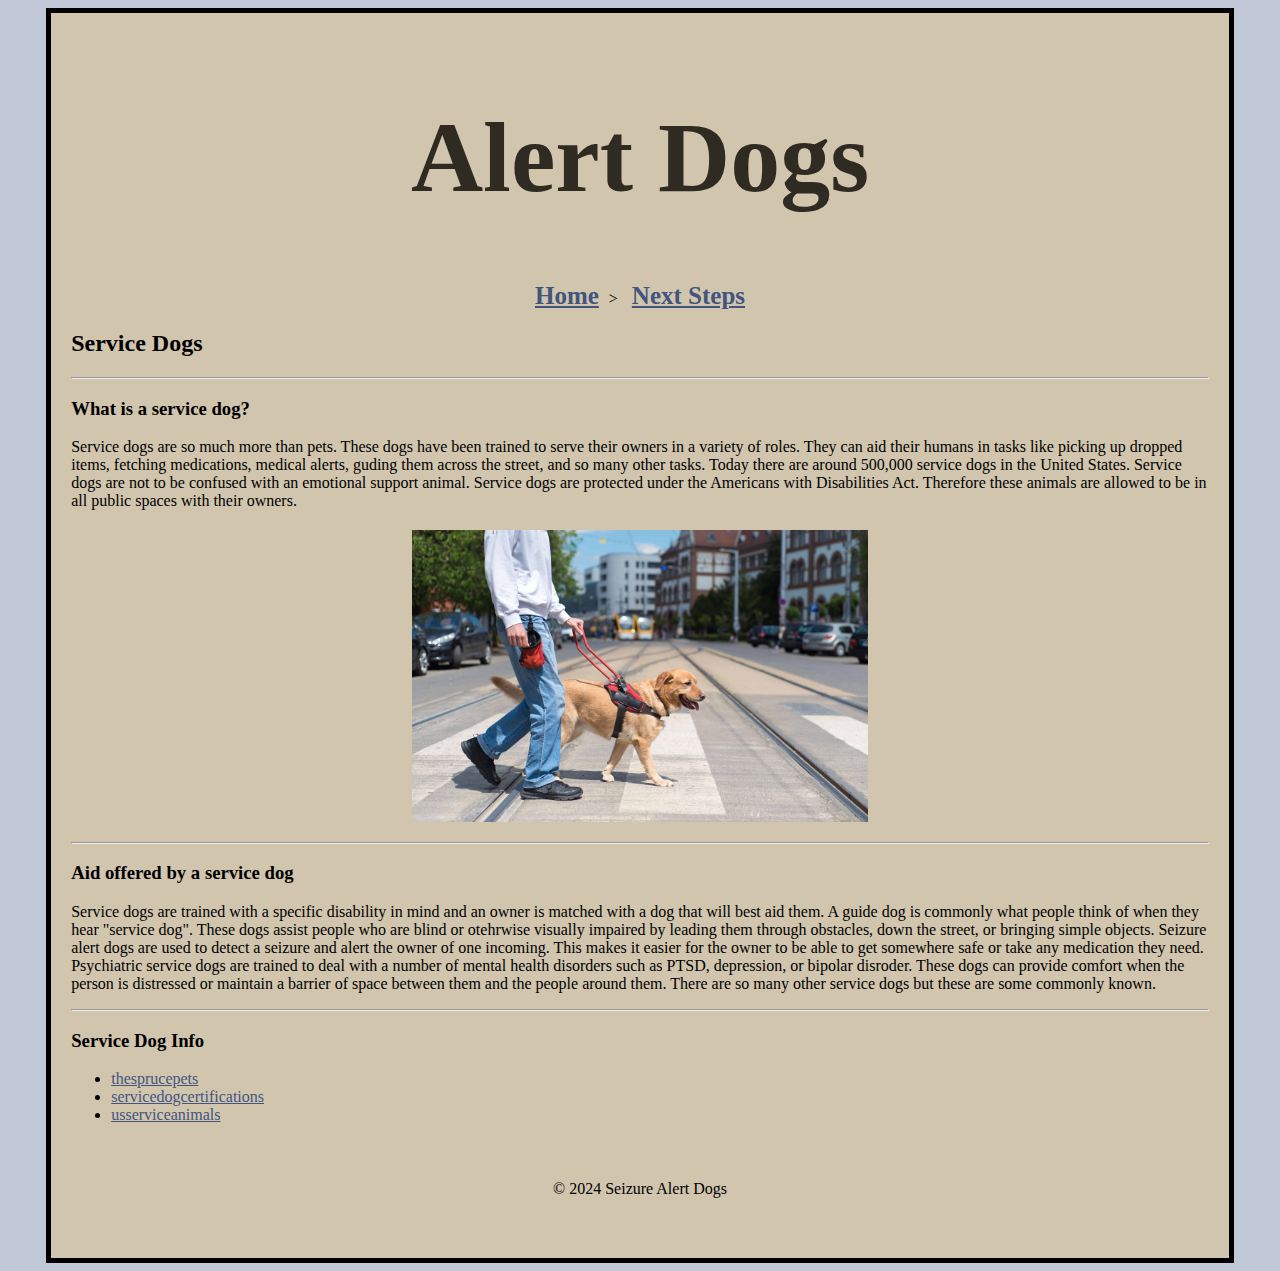
==== adv_css/index.html @ 89f8a3c2 "update" ====
<!DOCTYPE html>
<html lang="en">
<head>

    <meta charset="UTF-8">
    <meta name="viewport" content="width=device-width, initial-scale=1.0">
    <title>Alert Dogs</title>
    <link rel="stylesheet" href="css/styles.css">
</head>

<body>
    
</body>
<div id="container">
    <header>
            <h1>Alert Dogs</h1>
        </header>
        <nav>
            <a href="index.html">Home</a>>
            <a href="about.html">Next Steps</a>
        </nav>
        <main>
            <h2>Service Dogs</h2>
            <hr>
            <h3>What is a service dog?</h3>
            <p>Service dogs are so much more than pets. These dogs have been trained to serve their owners in a variety of roles. They can aid their humans in tasks like picking up dropped items, fetching medications, medical alerts, guding them across the street, and so many other tasks. Today there are around 500,000 service dogs in the United States. Service dogs are not to be confused with an emotional support animal. Service dogs are protected under the Americans with Disabilities Act. Therefore these animals are allowed to be in all public spaces with their owners. </p>
            <img src="images/AdobeStock_151207203-scaled.jpeg" alt="adobe stoke">
            <hr>
            <h3>Aid offered by a service dog</h3>
            <p>Service dogs are trained with a specific disability in mind and an owner is matched with a dog that will best aid them. A guide dog is commonly what people think of when they hear "service dog". These dogs assist people who are blind or otehrwise visually impaired by leading them through obstacles, down the street, or bringing simple objects. Seizure alert dogs are used to detect a seizure and alert the owner of one incoming. This makes it easier for the owner to be able to get somewhere safe or take any medication they need. Psychiatric service dogs are trained to deal with a number of mental health disorders such as PTSD, depression, or bipolar disroder. These dogs can provide comfort when the person is distressed or maintain a barrier of space between them and the people around them. There are so many other service dogs but these are some commonly known.</p>
            <hr>
            <h3>Service Dog Info</h3>
            <ul>
                <li><a href="https://www.thesprucepets.com/types-of-service-dogs-4587180" target="_blank">thesprucepets</a></li>
                <li><a href="https://www.servicedogcertifications.org/what-is-a-seizure-alert-dog/" target="_blank">servicedogcertifications</a></li>
                <li><a href="https://usserviceanimals.org/blog/where-to-get-a-service-dog/"target="_blank">usserviceanimals</a></li>
            </ul>

        </main>
        <footer> &copy; 2024 Seizure Alert Dogs</footer>
</div>

</html>
---- adv_css/css/styles.css ----
body{
    background-color: #C1C9D9;
}

#container {
    background-color: #d1c5ae;
    padding: 20px;
    width: 90%;
    margin: 0 auto;
    border: 5px solid black;
}

header h1 {
    text-align: center;
    font-size: 100px;
    color: #302b22;

}

nav{
    text-align: center;

}

nav a {
    font-size: 25px;
    font-weight: bold;
    margin: 0 10px;
}

nav a:hover {
    color: black;
    text-decoration: none;
}

main img {
    display: block;
    width: 40%;
    margin: 20px auto;
}

a {
    color: #41557e;
}

a:hover {
    color:#000;
    text-decoration: none;
}

footer {
    padding: 40px 0;
    text-align: center;
}
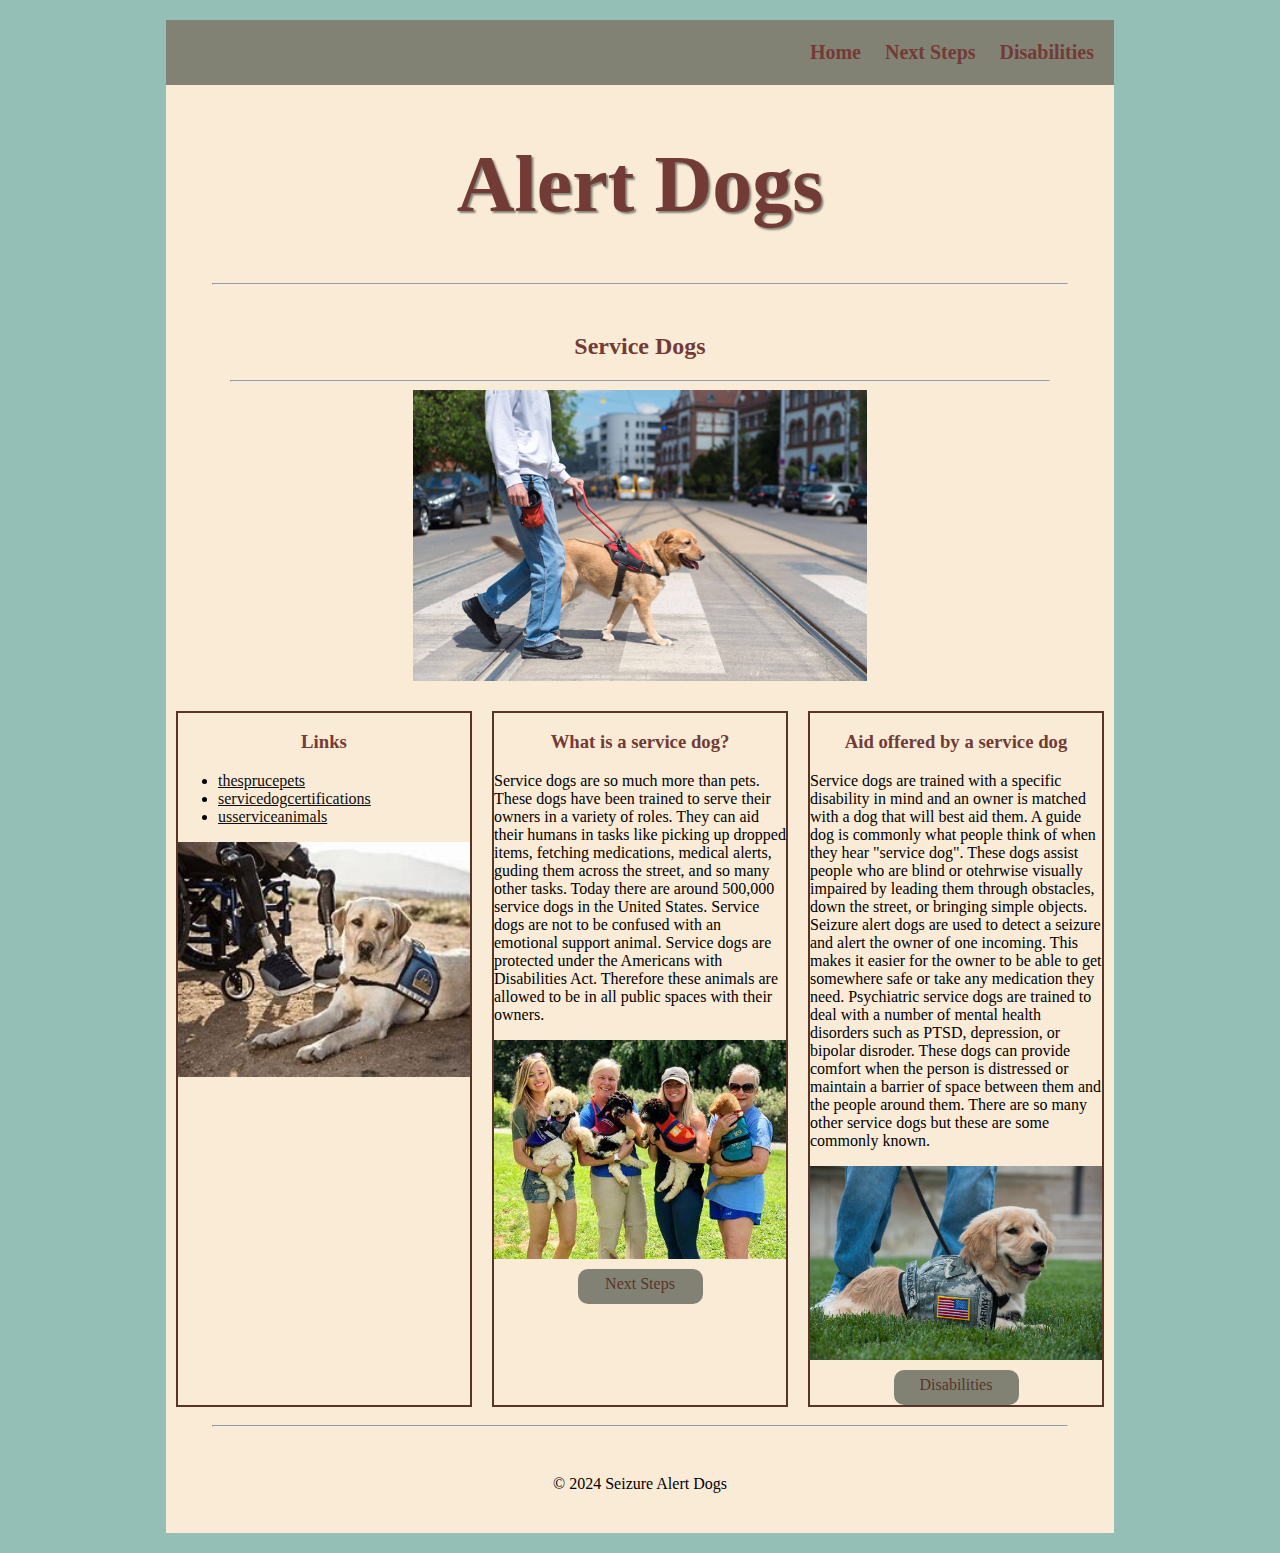
==== commit 1989e3c5: "update" ====
--- a/adv_css/index.html
+++ b/adv_css/index.html
@@ -1,7 +1,7 @@
 <!DOCTYPE html>
 <html lang="en">
+
 <head>
-
     <meta charset="UTF-8">
     <meta name="viewport" content="width=device-width, initial-scale=1.0">
     <title>Alert Dogs</title>
@@ -9,35 +9,51 @@
 </head>
 
 <body>
-    
-</body>
-<div id="container">
-    <header>
+    <div id="container">
+    <nav>
+        <ul>
+            <li><a href="index.html">Home</a></li>
+            <li><a href="about.html">Next Steps</a></li>
+            <li><a href="xpacs.html">Disabilities</a></li>
+        </ul>
+     </nav>
+        <header>
             <h1>Alert Dogs</h1>
         </header>
-        <nav>
-            <a href="index.html">Home</a>>
-            <a href="about.html">Next Steps</a>
-        </nav>
+       <hr>
         <main>
             <h2>Service Dogs</h2>
             <hr>
+         
+            <img src="images/AdobeStock_151207203-scaled.jpeg" alt="adobe stoke">
+
+        </main>
+        <div id="lower">
+        <div class="col">
+            <h3>Links</h3>
+          <ul>
+                <li><a href="https://www.thesprucepets.com/types-of-service-dogs-4587180" target="_blank">thesprucepets</a></li>
+                <li><a href="https://www.servicedogcertifications.org/what-is-a-seizure-alert-dog/" target="_blank">servicedogcertifications</a></li>
+                <li><a href="https://usserviceanimals.org/blog/where-to-get-a-service-dog/" target="_blank">usserviceanimals</a></li>
+            </ul>
+            <img src="images/OIP.jpg" alt="servicedog">
+        </div>
+        <div class="col">
+            
             <h3>What is a service dog?</h3>
             <p>Service dogs are so much more than pets. These dogs have been trained to serve their owners in a variety of roles. They can aid their humans in tasks like picking up dropped items, fetching medications, medical alerts, guding them across the street, and so many other tasks. Today there are around 500,000 service dogs in the United States. Service dogs are not to be confused with an emotional support animal. Service dogs are protected under the Americans with Disabilities Act. Therefore these animals are allowed to be in all public spaces with their owners. </p>
-            <img src="images/AdobeStock_151207203-scaled.jpeg" alt="adobe stoke">
-            <hr>
+            <img src="images/page3.jpg" alt="servicedog">
+            <a class="button" href="about.html">Next Steps</a>
+        </div>
+        <div class="col">
             <h3>Aid offered by a service dog</h3>
             <p>Service dogs are trained with a specific disability in mind and an owner is matched with a dog that will best aid them. A guide dog is commonly what people think of when they hear "service dog". These dogs assist people who are blind or otehrwise visually impaired by leading them through obstacles, down the street, or bringing simple objects. Seizure alert dogs are used to detect a seizure and alert the owner of one incoming. This makes it easier for the owner to be able to get somewhere safe or take any medication they need. Psychiatric service dogs are trained to deal with a number of mental health disorders such as PTSD, depression, or bipolar disroder. These dogs can provide comfort when the person is distressed or maintain a barrier of space between them and the people around them. There are so many other service dogs but these are some commonly known.</p>
-            <hr>
-            <h3>Service Dog Info</h3>
-            <ul>
-                <li><a href="https://www.thesprucepets.com/types-of-service-dogs-4587180" target="_blank">thesprucepets</a></li>
-                <li><a href="https://www.servicedogcertifications.org/what-is-a-seizure-alert-dog/" target="_blank">servicedogcertifications</a></li>
-                <li><a href="https://usserviceanimals.org/blog/where-to-get-a-service-dog/"target="_blank">usserviceanimals</a></li>
-            </ul>
-
-        </main>
+            <img src="images/R.jpg" alt="training">
+            <a class="button" href="xpacs.html">Disabilities</a>
+        </div>
+        </div>
+        <hr>
         <footer> &copy; 2024 Seizure Alert Dogs</footer>
 </div>
-
+</body>
 </html>--- a/adv_css/css/styles.css
+++ b/adv_css/css/styles.css
@@ -1,54 +1,127 @@
-body{
-    background-color: #C1C9D9;
+/* Global Styles */
+body {
+    background-color: #93BFB7;
+}
+
+img {
+    display: block;
+    margin: 0 auto;
+    width: 100%;
+}
+
+a {
+    color: #0D0D0D;
+}
+
+a:hover {
+    color: #593528;
+    text-decoration: none;
 }
 
 #container {
-    background-color: #d1c5ae;
-    padding: 20px;
-    width: 90%;
-    margin: 0 auto;
-    border: 5px solid black;
+    background-color: antiquewhite;
+    width: 75%;
+    margin: 20px auto;
+}
+
+h1, h2, h3{
+    text-align: center;
+    color: #733B36;
+
+}
+
+/* Destop Styles */
+
+nav {
+    background-color: #818274;
+    padding: 5px 0;
+}
+
+nav ul {
+    list-style-type: none;
+    padding: 0;
+    text-align: right;
+}    
+
+nav li {
+    display: inline-block;
+}
+
+nav li a {
+    color: #733B36;
+    margin-right: 20px;
+    text-decoration: none;
+    font-size: 20px;
+    font-weight: bold;
+}
+
+nav li a:hover {
+    color: whitesmoke;
 }
 
 header h1 {
     text-align: center;
-    font-size: 100px;
-    color: #302b22;
-
+    font-size: 80px;
+    color: #733B36;
+    text-shadow: 2px 2px 2px #818274;
 }
 
-nav{
-    text-align: center;
-
-}
-
-nav a {
-    font-size: 25px;
-    font-weight: bold;
-    margin: 0 10px;
-}
-
-nav a:hover {
-    color: black;
-    text-decoration: none;
+main {
+    padding: 20px;
 }
 
 main img {
-    display: block;
-    width: 40%;
-    margin: 20px auto;
+    width: 50%;
+}
+#lower {
+    display: flex;
 }
 
-a {
-    color: #41557e;
-}
-
-a:hover {
-    color:#000;
-    text-decoration: none;
+.col {
+    padding: 10;
+    margin: 10px;
+    border: 2px solid #593528;
+    width: 33.33%;
 }
 
 footer {
     padding: 40px 0;
     text-align: center;
-}+}
+
+hr{
+    width: 90%;
+}
+
+.button {
+    display: block;
+    background-color: #818274;
+    width: 125px;
+    height: 35px;
+    color: #593528;
+    text-decoration: none;
+    text-align: center;
+    line-height: 30px;
+    margin-top: 10px;
+    border-radius: 10px;
+    margin-left: auto;
+    margin-right: auto;  
+}
+
+.button:hover {
+    color: antiquewhite;
+}
+
+#xpacs {
+    display: flex;
+    width: 100%;
+}
+
+.xpacscover {
+    margin: 10px;
+}
+
+.xpacscover img {
+    width: 100%;
+}
+
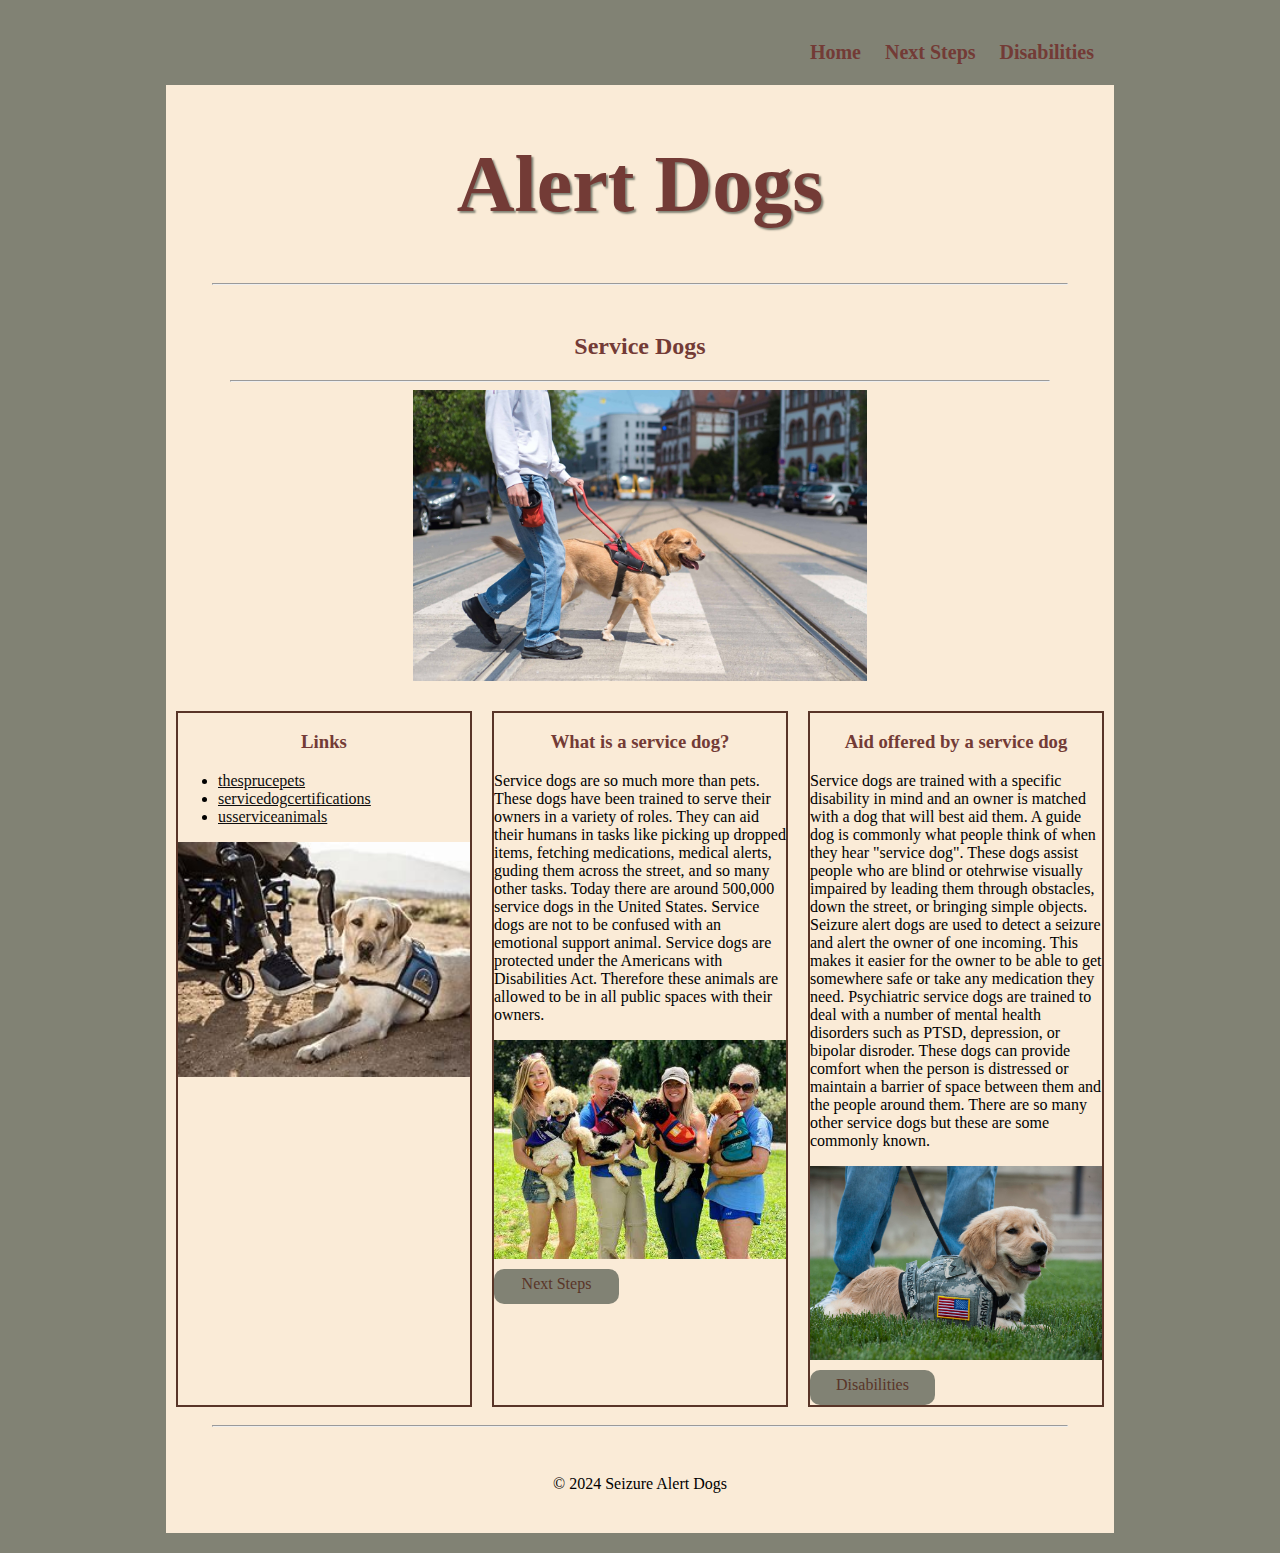
==== commit a57c6584: "update" ====
--- a/adv_css/index.html
+++ b/adv_css/index.html
@@ -54,6 +54,6 @@
         </div>
         <hr>
         <footer> &copy; 2024 Seizure Alert Dogs</footer>
-</div>
+
 </body>
 </html>--- a/adv_css/css/styles.css
+++ b/adv_css/css/styles.css
@@ -1,6 +1,6 @@
 /* Global Styles */
 body {
-    background-color: #93BFB7;
+    background-color: #818274;
 }
 
 img {
@@ -94,7 +94,7 @@
 }
 
 .button {
-    display: block;
+    display: inline-block;
     background-color: #818274;
     width: 125px;
     height: 35px;
